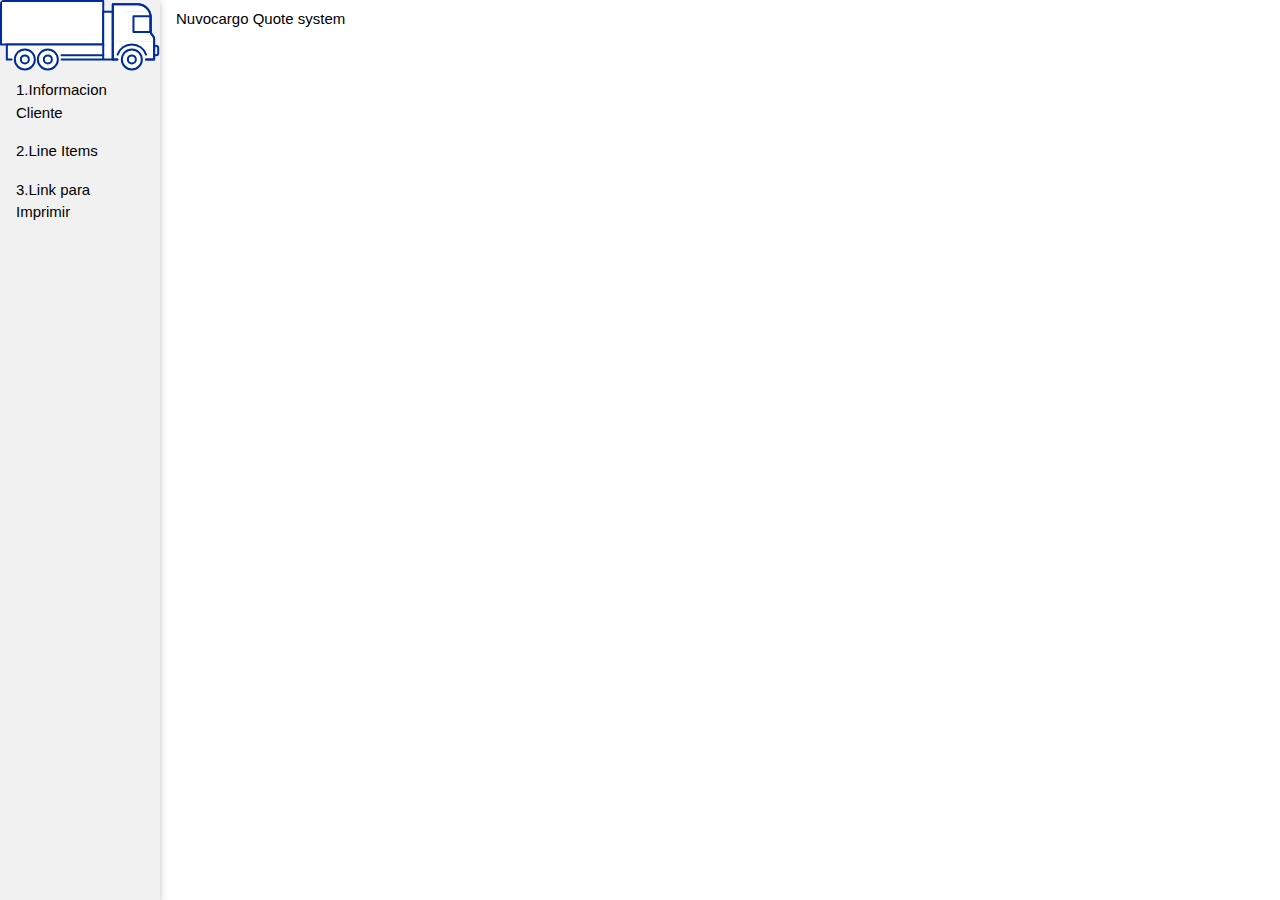
==== index.html @ 44849f29 "Initial commit" ====
<!DOCTYPE html>
<html>
<title>Quote System</title>
<meta name="viewport" content="width=device-width, initial-scale=1">
<link rel="stylesheet" href="https://www.w3schools.com/w3css/4/w3.css">
<body>

<div class="w3-sidebar w3-bar-block w3-light-grey w3-card" style="width:160px">
    <img src="truck-icon.svg" class="w3-round" alt="truck">
  <button class="w3-bar-item w3-button tablink" onclick="openCity(event, 'London')">1.Informacion Cliente</button>
  <button class="w3-bar-item w3-button tablink" onclick="openCity(event, 'Paris')">2.Line Items</button>
  <button class="w3-bar-item w3-button tablink" onclick="openCity(event, 'Tokyo')">3.Link para Imprimir</button>
</div>

<div style="margin-left:160px">
  <div class="w3-padding">Nuvocargo Quote system</div>

  <div id="London" class="w3-container city" style="display:none">
    <h2>Informacion Cliente</h2>
    <p>
        <iframe class="airtable-embed" src="https://airtable.com/embed/shrWYOjsWlIE0NVfn?backgroundColor=green" frameborder="0" onmousewheel="" width="100%" height="533" style="background: transparent; border: 1px solid #ccc;"></iframe>
      </p>
  </div>

  <div id="Paris" class="w3-container city" style="display:none">
    <h2>Line Items</h2>
    <p>
        <iframe class="airtable-embed" src="https://airtable.com/embed/shrGq4fY1pDFLJwz1?backgroundColor=green" frameborder="0" onmousewheel="" width="100%" height="533" style="background: transparent; border: 1px solid #ccc;"></iframe>
        
      </p>
  </div>

  <div id="Tokyo" class="w3-container city" style="display:none">
      <h2>Cotizacion</h2>
      <p>
        <a href="https://airtable.com/invite/l?inviteId=invrLL3Fvy5Ju6Ddf&inviteToken=cae5355282b26403a88f97c71110019721ccb4e49c41f142d57e63e6f817ae2e">Airtable</a>
      </p>
      <p> Abrir blocks buscar cotizacion que quiere imprimir</p>
  </div>

</div>

<script>
function openCity(evt, cityName) {
  var i, x, tablinks;
  x = document.getElementsByClassName("city");
  for (i = 0; i < x.length; i++) {
    x[i].style.display = "none";
  }
  tablinks = document.getElementsByClassName("tablink");
  for (i = 0; i < x.length; i++) {
    tablinks[i].className = tablinks[i].className.replace(" w3-red", ""); 
  }
  document.getElementById(cityName).style.display = "block";
  evt.currentTarget.className += " w3-red";
}
</script>

</body>
</html>
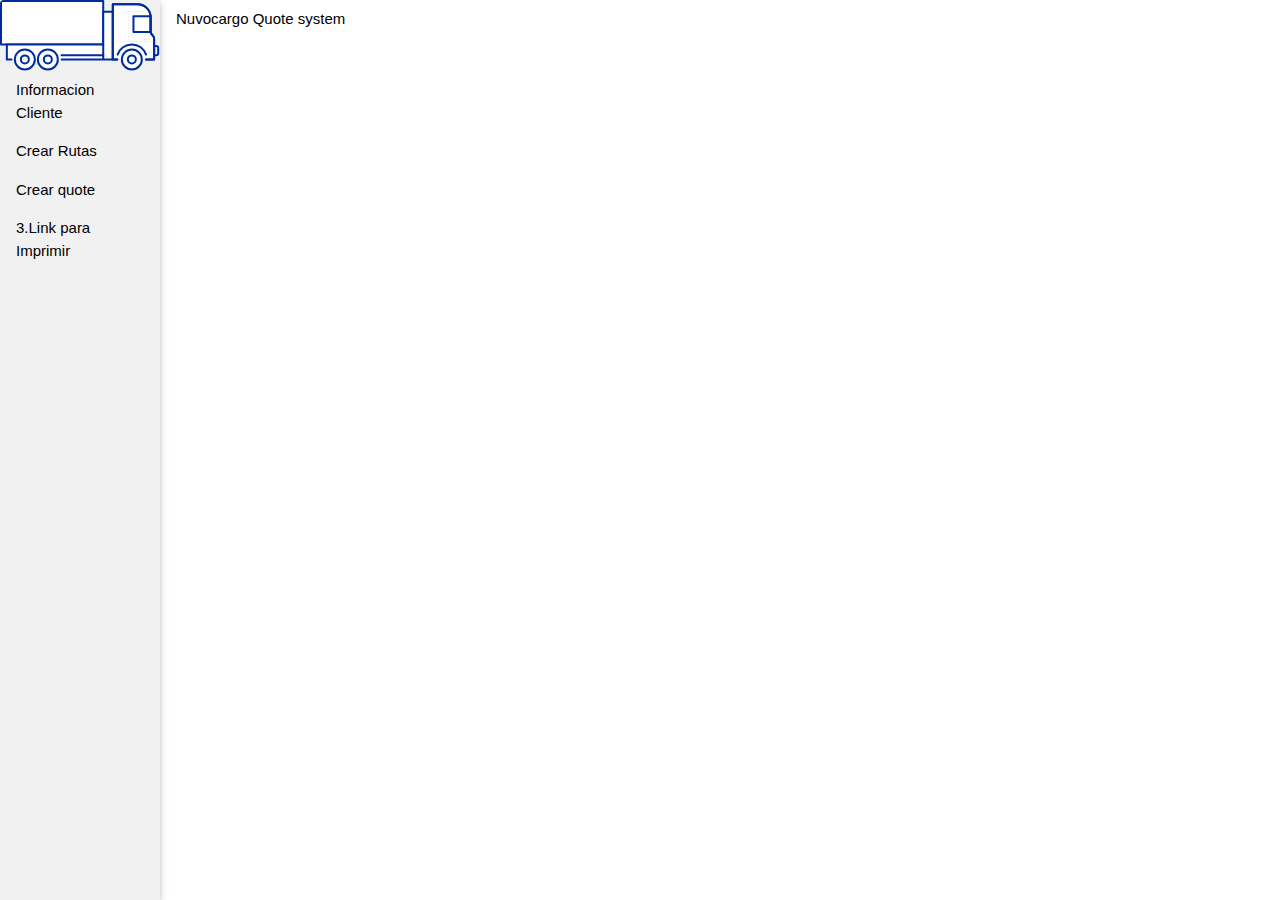
==== commit a50f5f56: "testing" ====
--- a/index.html
+++ b/index.html
@@ -7,8 +7,9 @@
 
 <div class="w3-sidebar w3-bar-block w3-light-grey w3-card" style="width:160px">
     <img src="truck-icon.svg" class="w3-round" alt="truck">
-  <button class="w3-bar-item w3-button tablink" onclick="openCity(event, 'London')">1.Informacion Cliente</button>
-  <button class="w3-bar-item w3-button tablink" onclick="openCity(event, 'Paris')">2.Line Items</button>
+  <button class="w3-bar-item w3-button tablink" onclick="openCity(event, 'London')">Informacion Cliente</button>
+   <button class="w3-bar-item w3-button tablink" onclick="openCity(event, 'Austin')">Crear Rutas</button>
+  <button class="w3-bar-item w3-button tablink" onclick="openCity(event, 'Paris')">Crear quote</button>
   <button class="w3-bar-item w3-button tablink" onclick="openCity(event, 'Tokyo')">3.Link para Imprimir</button>
 </div>
 
@@ -18,14 +19,19 @@
   <div id="London" class="w3-container city" style="display:none">
     <h2>Informacion Cliente</h2>
     <p>
-        <iframe class="airtable-embed" src="https://airtable.com/embed/shrWYOjsWlIE0NVfn?backgroundColor=green" frameborder="0" onmousewheel="" width="100%" height="533" style="background: transparent; border: 1px solid #ccc;"></iframe>
+        <iframe class="airtable-embed" src="https://airtable.com/embed/shr7FE4P0Mmun4eno?backgroundColor=green" frameborder="0" onmousewheel="" width="100%" height="533" style="background: transparent; border: 1px solid #ccc;"></iframe>
       </p>
   </div>
-
+<div id="Austin" class="w3-container city" style="display:none">
+    <h2>Crear Cliente</h2>
+    <p>
+        <iframe class="airtable-embed" src="https://airtable.com/embed/shrGq4fY1pDFLJwz1?backgroundColor=green" frameborder="0" onmousewheel="" width="100%" height="533" style="background: transparent; border: 1px solid #ccc;"></iframe>
+      </p>
+  </div>
   <div id="Paris" class="w3-container city" style="display:none">
     <h2>Line Items</h2>
     <p>
-        <iframe class="airtable-embed" src="https://airtable.com/embed/shrGq4fY1pDFLJwz1?backgroundColor=green" frameborder="0" onmousewheel="" width="100%" height="533" style="background: transparent; border: 1px solid #ccc;"></iframe>
+        <iframe class="airtable-embed" src="https://airtable.com/embed/shrm1zH3v9PHc30dT?backgroundColor=green" frameborder="0" onmousewheel="" width="100%" height="533" style="background: transparent; border: 1px solid #ccc;"></iframe>
         
       </p>
   </div>
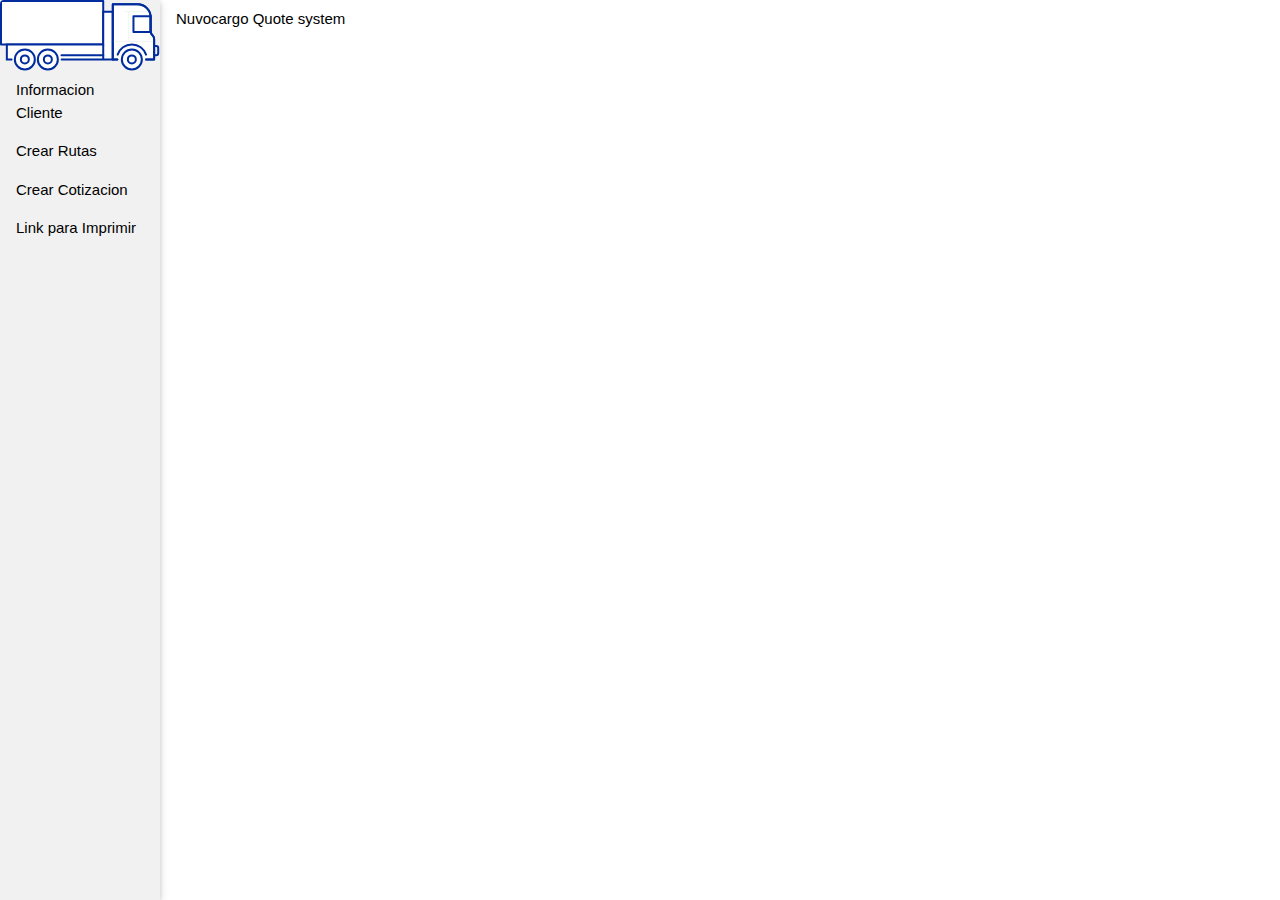
==== commit 262d1125: "corrections" ====
--- a/index.html
+++ b/index.html
@@ -9,8 +9,8 @@
     <img src="truck-icon.svg" class="w3-round" alt="truck">
   <button class="w3-bar-item w3-button tablink" onclick="openCity(event, 'London')">Informacion Cliente</button>
    <button class="w3-bar-item w3-button tablink" onclick="openCity(event, 'Austin')">Crear Rutas</button>
-  <button class="w3-bar-item w3-button tablink" onclick="openCity(event, 'Paris')">Crear quote</button>
-  <button class="w3-bar-item w3-button tablink" onclick="openCity(event, 'Tokyo')">3.Link para Imprimir</button>
+  <button class="w3-bar-item w3-button tablink" onclick="openCity(event, 'Paris')">Crear Cotizacion</button>
+  <button class="w3-bar-item w3-button tablink" onclick="openCity(event, 'Tokyo')">Link para Imprimir</button>
 </div>
 
 <div style="margin-left:160px">
@@ -29,7 +29,7 @@
       </p>
   </div>
   <div id="Paris" class="w3-container city" style="display:none">
-    <h2>Line Items</h2>
+    <h2>Crear Cotizacion</h2>
     <p>
         <iframe class="airtable-embed" src="https://airtable.com/embed/shrm1zH3v9PHc30dT?backgroundColor=green" frameborder="0" onmousewheel="" width="100%" height="533" style="background: transparent; border: 1px solid #ccc;"></iframe>
         
@@ -37,7 +37,7 @@
   </div>
 
   <div id="Tokyo" class="w3-container city" style="display:none">
-      <h2>Cotizacion</h2>
+      <h2>Imprimir Cotizacion</h2>
       <p>
         <a href="https://airtable.com/invite/l?inviteId=invrLL3Fvy5Ju6Ddf&inviteToken=cae5355282b26403a88f97c71110019721ccb4e49c41f142d57e63e6f817ae2e">Airtable</a>
       </p>
